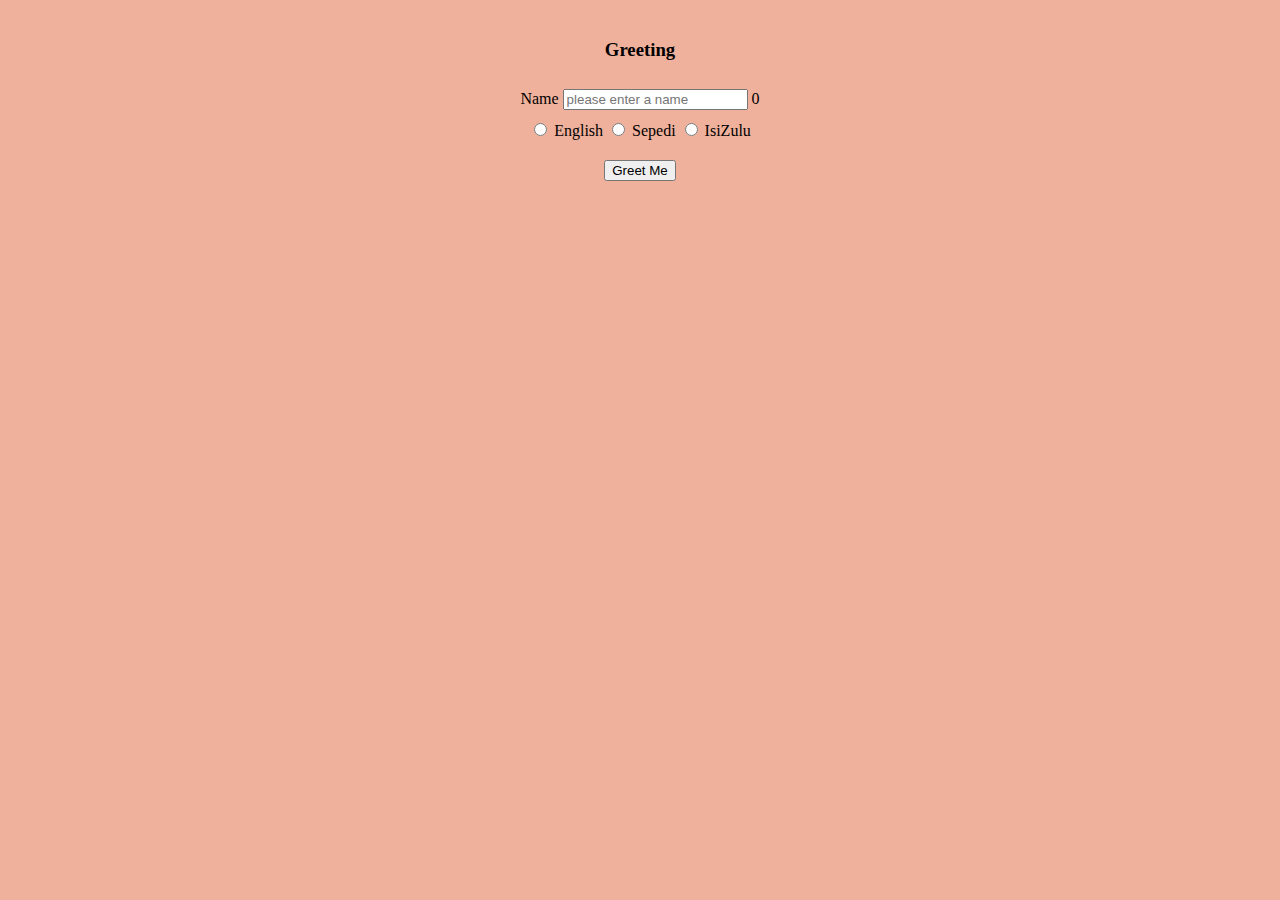
==== index.html @ 013da7f5 "change" ====
<!DOCTYPE html>
<html lang="en">
<head>
    <meta charset="UTF-8">
    <meta http-equiv="X-UA-Compatible" content="IE=edge">
    <meta name="viewport" content="width=device-width, initial-scale=1.0">
    <title></title>
    <link rel="stylesheet" href="greet.css">
</head>
<body>
    <div class="container box">
    <div class="heading">
        <h3>Greeting</h3>
    </div>
    <div class="names">
        <label for="">Name</label>
        <input type="text" name="" value="" placeholder="please enter a name" class="nameTextBox">
        <span class="counter">0</span>
    </div>
    
    <div class="main">
        <label class="">
        <input type="radio" name="languageRadio" class="languageRadioName"  value="english">
        <span class="languages">English</span>
        </label>
        <label class="">
        <input type="radio" name="languageRadio" class="languageRadioName" value="sepedi">
        <span class="languages">Sepedi</span>
        </label>
        <label class="">
        <input type="radio" name="languageRadio" class="languageRadioName" value="zulu">
        <span class="languages">IsiZulu</span>
        </label>
    </div>
    <div class="btn"> 
        <button class="greetNameBtn" type="button" name="button" >Greet Me</button>  
    </div>
    <div class="greet">
     <strong><span class="myGreetings"></span></strong>
    </div>
   
    </div>
    
</body>
<script src="greet-factory.js"></script>
<script src="greet.js"></script>
</html>
---- greet.css ----
body {
    background-color: rgba(238, 171, 149, 0.932);
    margin: 0;
    height: auto;
    box-sizing: border-box;
    width: 100%;
}
.heading{
text-align: center;
padding: 10px;
}
.container{
    text-align: center;
    margin: 0;
    padding: 10px;
    
    
}
.main,.btn,.greet
{
    padding: 10px;
}
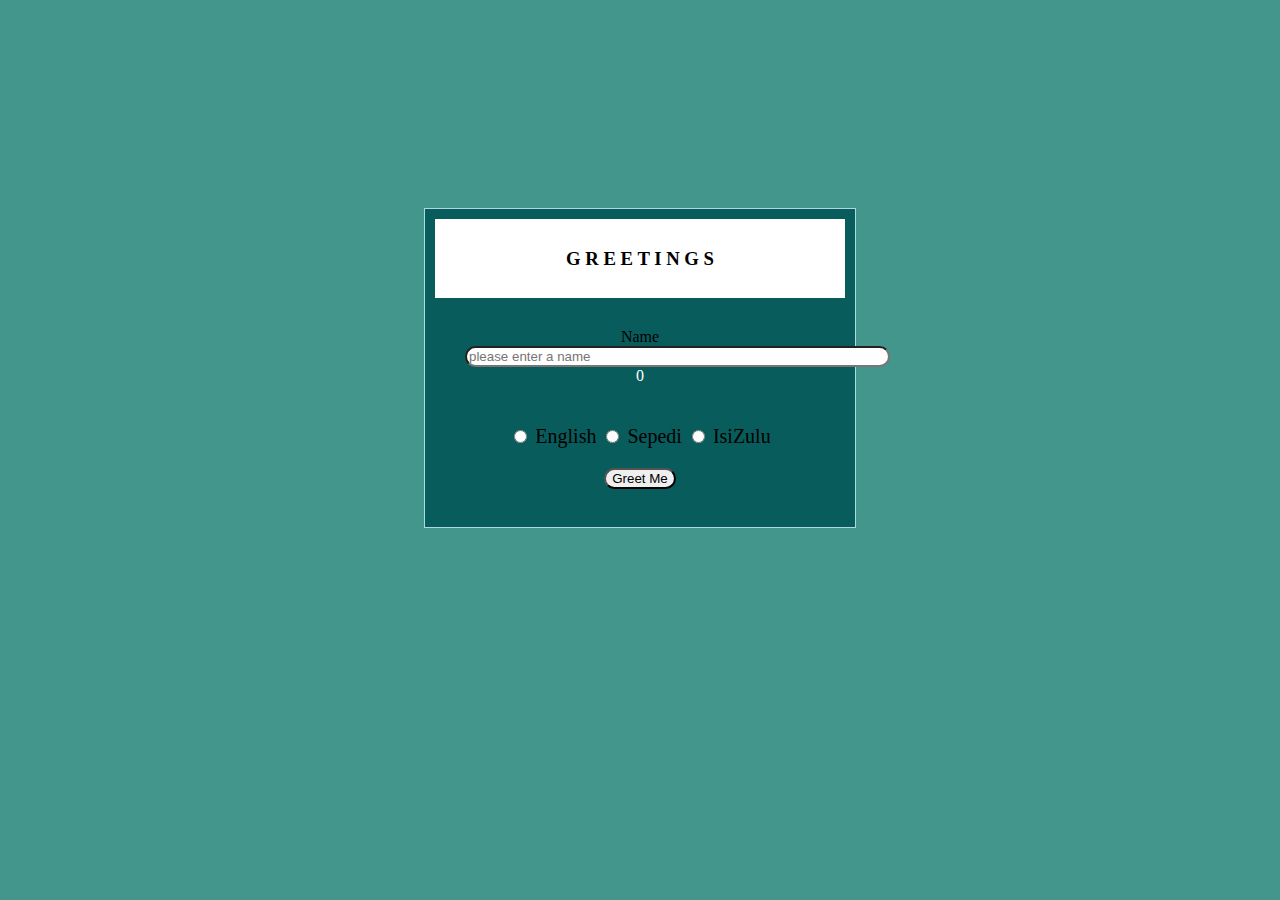
==== commit 5e56d52d: "new changes" ====
--- a/index.html
+++ b/index.html
@@ -1,47 +1,50 @@
 <!DOCTYPE html>
 <html lang="en">
+
 <head>
     <meta charset="UTF-8">
     <meta http-equiv="X-UA-Compatible" content="IE=edge">
     <meta name="viewport" content="width=device-width, initial-scale=1.0">
-    <title></title>
+    <title>Greetings</title>
     <link rel="stylesheet" href="greet.css">
 </head>
+
 <body>
-    <div class="container box">
-    <div class="heading">
-        <h3>Greeting</h3>
+    <div class="container">
+        <div class="heading">
+            <h3><strong>G R E E T I N G S</strong> </h3>
+        </div>
+        <div class="textBox">
+            <label for="">Name</label>
+            <input type="text" name="" value="" placeholder="please enter a name" class="nameTextBox" size="50">
+            <span class="counter">0</span>
+        </div>
+
+        <div class="radioButtons">
+            <label>
+                <input type="radio" name="languageRadio" class="languageRadioName" value="english">
+                <span class="languages">English</span>
+            </label>
+            <label>
+                <input type="radio" name="languageRadio" class="languageRadioName" value="sepedi">
+                <span class="languages">Sepedi</span>
+            </label>
+            <label>
+                <input type="radio" name="languageRadio" class="languageRadioName" value="zulu">
+                <span class="languages">IsiZulu</span>
+            </label>
+        </div>
+        <div class="greetingsButton">
+            <button class="greetNameBtn" type="button" name="button">Greet Me</button>
+        </div>
+        <div class="greetMessage">
+            <strong><span class="myGreetings"></span></strong>
+        </div>
+
     </div>
-    <div class="names">
-        <label for="">Name</label>
-        <input type="text" name="" value="" placeholder="please enter a name" class="nameTextBox">
-        <span class="counter">0</span>
-    </div>
-    
-    <div class="main">
-        <label class="">
-        <input type="radio" name="languageRadio" class="languageRadioName"  value="english">
-        <span class="languages">English</span>
-        </label>
-        <label class="">
-        <input type="radio" name="languageRadio" class="languageRadioName" value="sepedi">
-        <span class="languages">Sepedi</span>
-        </label>
-        <label class="">
-        <input type="radio" name="languageRadio" class="languageRadioName" value="zulu">
-        <span class="languages">IsiZulu</span>
-        </label>
-    </div>
-    <div class="btn"> 
-        <button class="greetNameBtn" type="button" name="button" >Greet Me</button>  
-    </div>
-    <div class="greet">
-     <strong><span class="myGreetings"></span></strong>
-    </div>
-   
-    </div>
-    
+
 </body>
 <script src="greet-factory.js"></script>
 <script src="greet.js"></script>
+
 </html>--- a/greet.css
+++ b/greet.css
@@ -1,23 +1,47 @@
 body {
-    background-color: rgba(238, 171, 149, 0.932);
+    background-color: rgb(66, 150, 139);
+    display: flex;
+    justify-content: center;
+    padding: 200px;
+}
+.container {
+    background-color: rgb(9, 92, 92);
     margin: 0;
-    height: auto;
+    padding: 10px;
+    border: 1px solid lightblue;
     box-sizing: border-box;
-    width: 100%;
+    position: relative;
+    width: 50%;
+    max-height: 90%;
+    text-align: center;
+
+}
+.radioButtons{
+    padding: 10px;
+    font-size: 20px;
+    color: black;
+    
+}
+.greetingsButton{
+    padding:10px
+}
+.greetNameBtn , .nameTextBox{
+    border-radius:5em;
+}
+.counter{
+    padding: 10px;
+   color: white;
+}
+.myGreetings{
+    text-transform: capitalize;
+    padding: 10px;
+}
+.textBox  {
+    padding: 30px;
 }
 .heading{
-text-align: center;
-padding: 10px;
-}
-.container{
+    padding: 10px;
+    background-color: white;
     text-align: center;
-    margin: 0;
-    padding: 10px;
-    
-    
-}
-.main,.btn,.greet
-{
-    padding: 10px;
 }
 
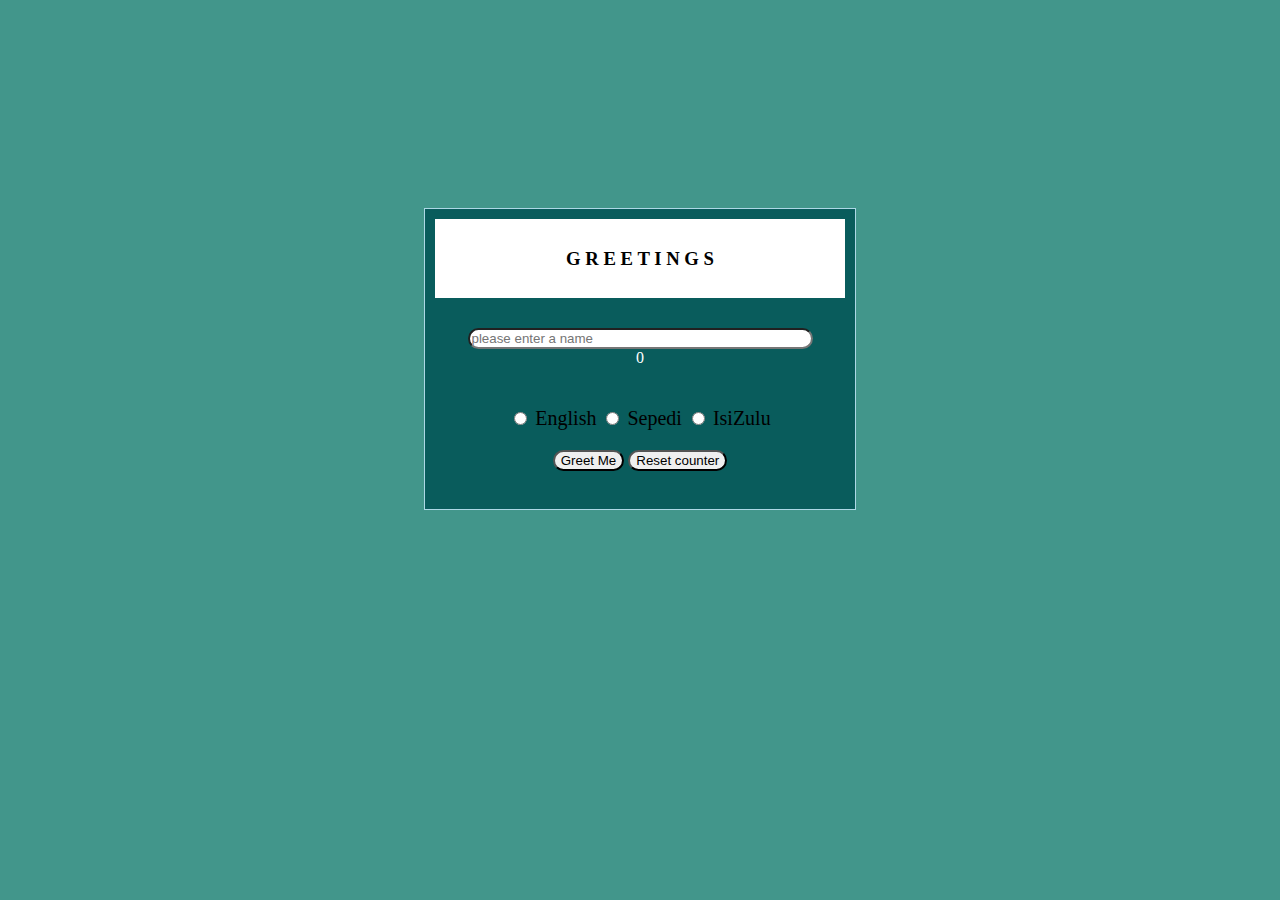
==== commit 58c9e809: "my new changes" ====
--- a/index.html
+++ b/index.html
@@ -14,12 +14,18 @@
         <div class="heading">
             <h3><strong>G R E E T I N G S</strong> </h3>
         </div>
+        <div>
+            <span class="nameWarning"></span>
+
+        </div>
         <div class="textBox">
-            <label for="">Name</label>
-            <input type="text" name="" value="" placeholder="please enter a name" class="nameTextBox" size="50">
+           
+            <input type="text" name="" value="" placeholder="please enter a name" class="nameTextBox" size="40">
             <span class="counter">0</span>
         </div>
-
+        <div>
+            <span class="languageWarning"></span>
+        </div>
         <div class="radioButtons">
             <label>
                 <input type="radio" name="languageRadio" class="languageRadioName" value="english">
@@ -36,6 +42,8 @@
         </div>
         <div class="greetingsButton">
             <button class="greetNameBtn" type="button" name="button">Greet Me</button>
+            <button class="resetButton" type="button" name="button">Reset counter</button>
+
         </div>
         <div class="greetMessage">
             <strong><span class="myGreetings"></span></strong>
--- a/greet.css
+++ b/greet.css
@@ -25,7 +25,7 @@
 .greetingsButton{
     padding:10px
 }
-.greetNameBtn , .nameTextBox{
+.greetNameBtn , .nameTextBox, .resetButton{
     border-radius:5em;
 }
 .counter{
@@ -44,4 +44,6 @@
     background-color: white;
     text-align: center;
 }
-
+.nameWarning, .languageWarning{
+    color:red;
+}
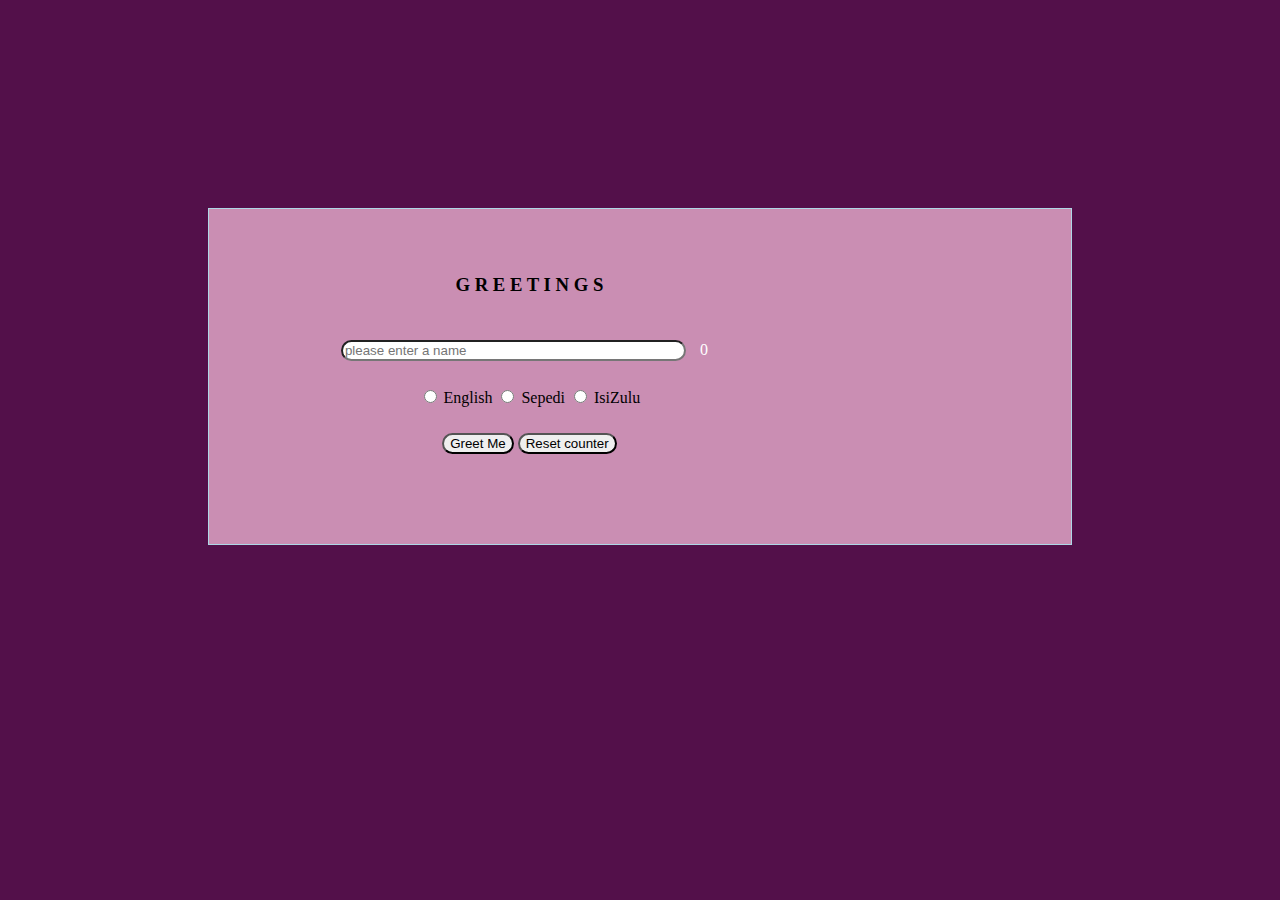
==== commit 1426ab05: "recents" ====
--- a/index.html
+++ b/index.html
@@ -11,47 +11,50 @@
 
 <body>
     <div class="container">
-        <div class="heading">
-            <h3><strong>G R E E T I N G S</strong> </h3>
+        <div class="row">
+            <div class="col-12">
+                <div class="col-8 ">
+                    <h3><strong>G R E E T I N G S</strong> </h3>
+                </div>
+                <div class="col-8">
+                        <div><span class="nameWarning"></span></div>
+
+                        <input type="text" name="" value="" placeholder="please enter a name" class="nameTextBox"
+                            size="40">
+                         <span class="counter">0</span>
+                    
+                </div>
+                <div class="col-8">
+
+                    <div><span class="languageWarning"></span></div>
+
+                    <label>
+                        <input type="radio" name="languageRadio" class="languageRadioName" value="english">
+                        <span class="languages">English</span>
+                    </label>
+                    <label>
+                        <input type="radio" name="languageRadio" class="languageRadioName" value="sepedi">
+                        <span class="languages">Sepedi</span>
+                    </label>
+                    <label>
+                        <input type="radio" name="languageRadio" class="languageRadioName" value="zulu">
+                        <span class="languages">IsiZulu</span>
+                    </label>
+                </div>
+                <div class="col-8">
+                    <button class="greetNameBtn" type="button" name="button">Greet Me</button>
+                    <button class="resetButton" type="button" name="button">Reset counter</button>
+
+                </div>
+                <div class="col-8">
+                    <strong><span class="myGreetings"></span></strong>
+                </div>
+            </div>
         </div>
-        <div>
-            <span class="nameWarning"></span>
-
-        </div>
-        <div class="textBox">
-           
-            <input type="text" name="" value="" placeholder="please enter a name" class="nameTextBox" size="40">
-            <span class="counter">0</span>
-        </div>
-        <div>
-            <span class="languageWarning"></span>
-        </div>
-        <div class="radioButtons">
-            <label>
-                <input type="radio" name="languageRadio" class="languageRadioName" value="english">
-                <span class="languages">English</span>
-            </label>
-            <label>
-                <input type="radio" name="languageRadio" class="languageRadioName" value="sepedi">
-                <span class="languages">Sepedi</span>
-            </label>
-            <label>
-                <input type="radio" name="languageRadio" class="languageRadioName" value="zulu">
-                <span class="languages">IsiZulu</span>
-            </label>
-        </div>
-        <div class="greetingsButton">
-            <button class="greetNameBtn" type="button" name="button">Greet Me</button>
-            <button class="resetButton" type="button" name="button">Reset counter</button>
-
-        </div>
-        <div class="greetMessage">
-            <strong><span class="myGreetings"></span></strong>
-        </div>
-
     </div>
 
 </body>
+<script src="localStorage.js"></script>
 <script src="greet-factory.js"></script>
 <script src="greet.js"></script>
 
--- a/greet.css
+++ b/greet.css
@@ -1,20 +1,22 @@
 body {
-    background-color: rgb(66, 150, 139);
-    display: flex;
-    justify-content: center;
+    background-color: rgb(83, 16, 74);
+   
     padding: 200px;
 }
 .container {
-    background-color: rgb(9, 92, 92);
+    background-color: rgb(202, 142, 179);
     margin: 0;
     padding: 10px;
     border: 1px solid lightblue;
     box-sizing: border-box;
     position: relative;
-    width: 50%;
-    max-height: 90%;
     text-align: center;
-
+    float: left;
+}
+.heading{
+    background-color: white;
+    text-align: center;
+   
 }
 .radioButtons{
     padding: 10px;
@@ -39,11 +41,140 @@
 .textBox  {
     padding: 30px;
 }
-.heading{
-    padding: 10px;
-    background-color: white;
-    text-align: center;
+
+.nameWarning, .languageWarning{
+    color:crimson;
 }
-.nameWarning, .languageWarning{
-    color:red;
+.row {
+  position: relative;
+  
+  padding: 10px;
 }
+.row [class^="col"] {
+  float: left;
+  margin: 0.5rem 2%;
+  min-height: 0.125rem;
+}
+
+.col-1,
+.col-2,
+.col-3,
+.col-4,
+.col-5,
+.col-6,
+.col-7,
+.col-8,
+.col-9,
+.col-10,
+.col-11,
+.col-12 {
+  width: 100%;
+  padding: 5px;
+}
+.col-1-sm {
+  width: 4.33%;
+}
+.col-2-sm {
+  width: 12.66%;
+}
+.col-3-sm {
+  width: 21%;
+}
+.col-4-sm {
+  width: 29.33%;
+}
+.col-5-sm {
+  width: 37.66%;
+}
+.col-6-sm {
+  width: 46%;
+}
+.col-7-sm {
+  width: 54.33%;
+}
+.col-8-sm {
+  width: 62.66%;
+}
+.col-9-sm {
+  width: 71%;
+}
+.col-10-sm {
+  width: 79.33%;
+}
+.col-11-sm {
+  width: 87.66%;
+}
+.col-12-sm {
+  width: 96%;
+}
+.row::after {
+	content: "";
+	display: table;
+	clear: both;
+}
+
+.hidden-sm {
+  display: none;
+}
+
+@media screen and (min-width: 800px) {  
+  .container {
+    display: block;
+    width: 100%;
+    float: left;
+  }
+}
+@media  screen and (min-width: 800px) { 
+  .col-1 {
+    width: 4.33%;
+  }
+
+  .col-2 {
+    width: 12.66%;
+  }
+
+  .col-3 {
+    width: 21%;
+  }
+
+  .col-4 {
+    width: 29.33%;
+  }
+
+  .col-5 {
+    width: 37.66%;
+  }
+
+  .col-6 {
+    width: 46%;
+  }
+
+  .col-7 {
+    width: 54.33%;
+  }
+
+  .col-8 {
+    width: 62.66%;
+  }
+
+  .col-9 {
+    width: 71%;
+  }
+
+  .col-10 {
+    width: 79.33%;
+  }
+
+  .col-11 {
+    width: 87.66%;
+  }
+
+  .col-12 {
+    
+    display: block;
+  }
+  .hidden-sm {
+    display: block;
+  }
+}
+
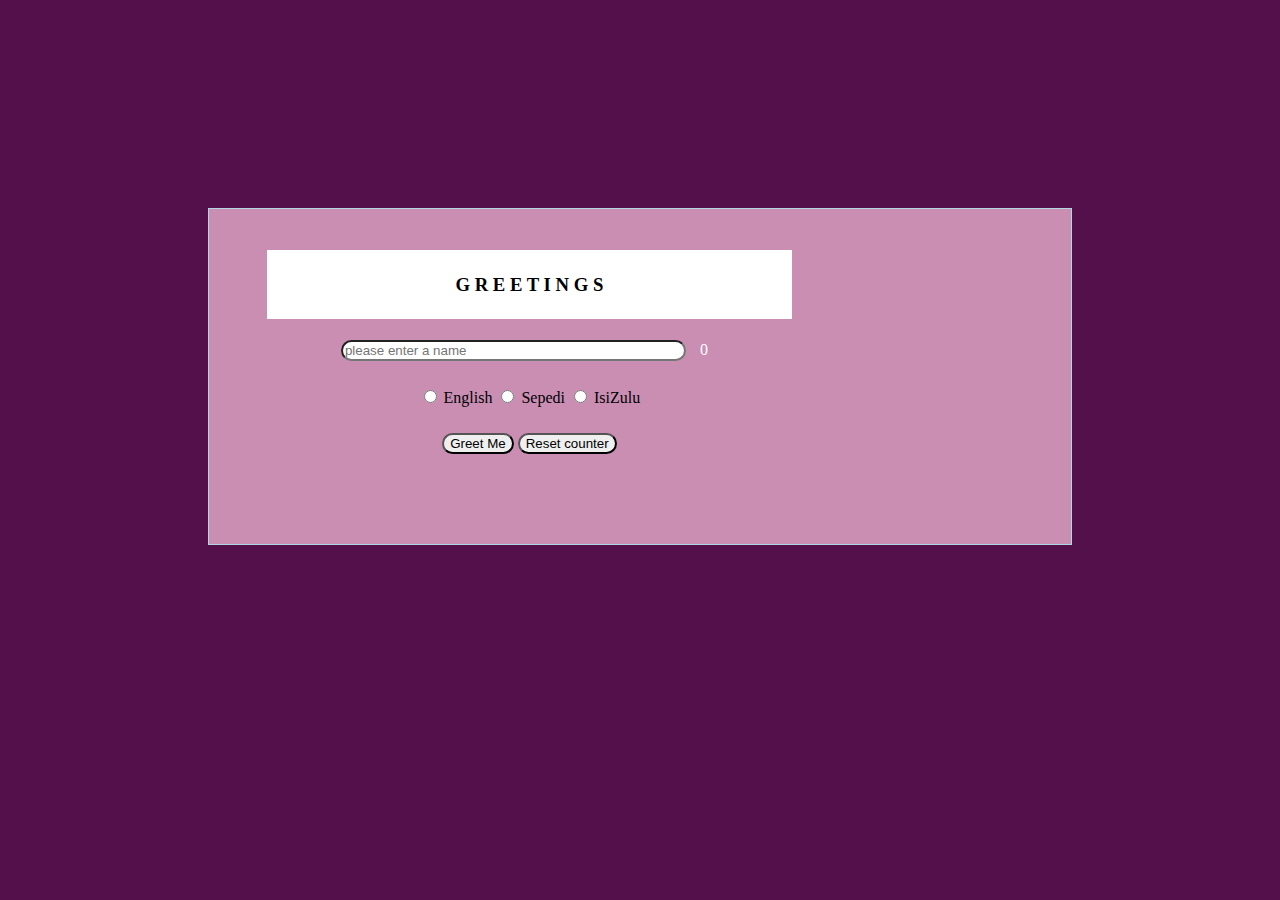
==== commit 57b67a64: "commit" ====
--- a/index.html
+++ b/index.html
@@ -13,7 +13,7 @@
     <div class="container">
         <div class="row">
             <div class="col-12">
-                <div class="col-8 ">
+                <div class="col-8 heading">
                     <h3><strong>G R E E T I N G S</strong> </h3>
                 </div>
                 <div class="col-8">
@@ -21,6 +21,7 @@
 
                         <input type="text" name="" value="" placeholder="please enter a name" class="nameTextBox"
                             size="40">
+                            
                          <span class="counter">0</span>
                     
                 </div>
@@ -42,7 +43,7 @@
                     </label>
                 </div>
                 <div class="col-8">
-                    <button class="greetNameBtn" type="button" name="button">Greet Me</button>
+                    <button class="greetNameBtn" type="button" name="button" >Greet Me</button>
                     <button class="resetButton" type="button" name="button">Reset counter</button>
 
                 </div>
--- a/greet.css
+++ b/greet.css
@@ -121,7 +121,6 @@
   .container {
     display: block;
     width: 100%;
-    float: left;
   }
 }
 @media  screen and (min-width: 800px) { 
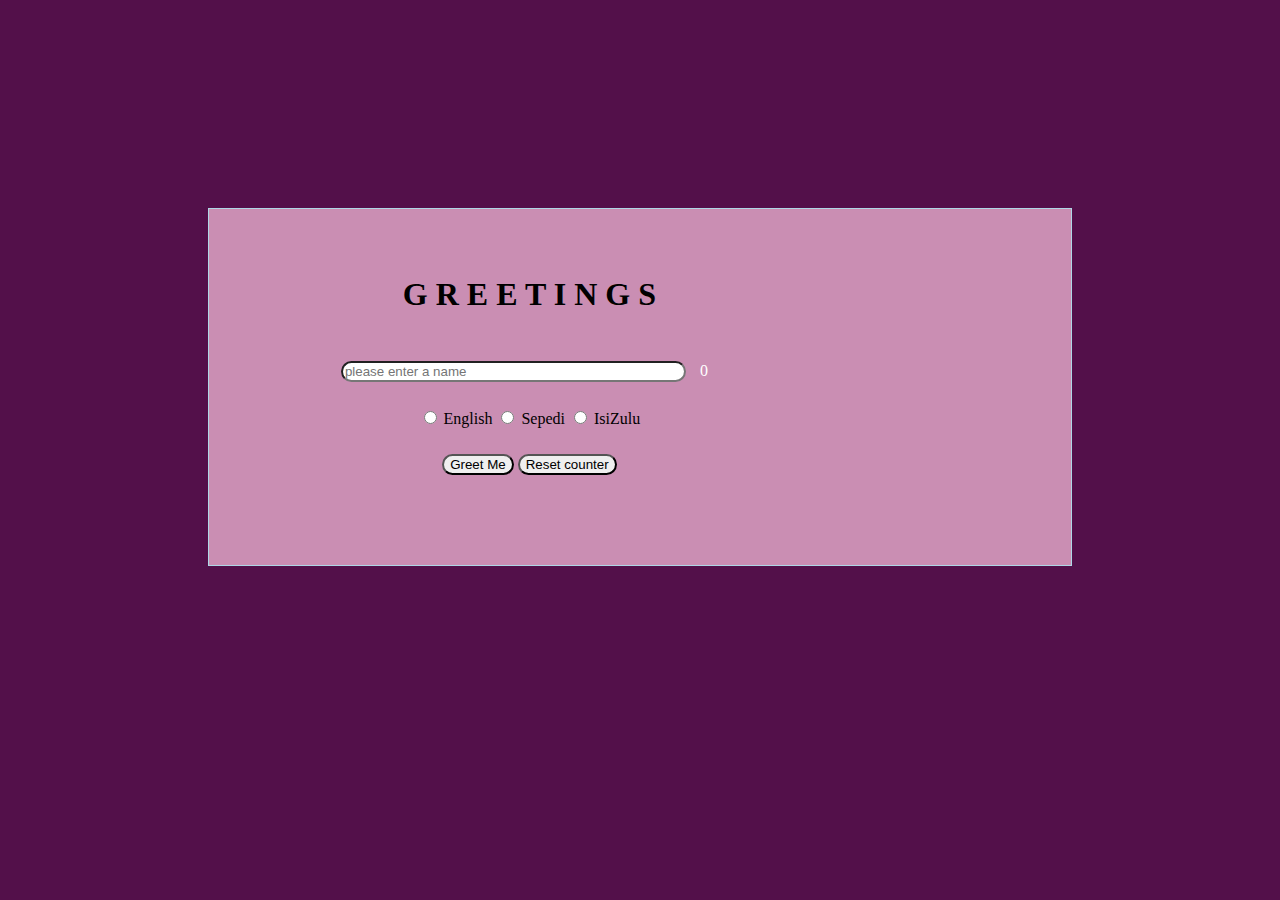
==== commit 5f18ef36: "recents" ====
--- a/index.html
+++ b/index.html
@@ -14,7 +14,7 @@
         <div class="row">
             <div class="col-12">
                 <div class="col-8 heading">
-                    <h3><strong>G R E E T I N G S</strong> </h3>
+                    <h1><strong>G R E E T I N G S</strong> </h1>
                 </div>
                 <div class="col-8">
                         <div><span class="nameWarning"></span></div>
--- a/greet.css
+++ b/greet.css
@@ -1,59 +1,58 @@
 body {
-    background-color: rgb(83, 16, 74);
-   
-    padding: 200px;
+  background-color: rgb(83, 16, 74);
+ 
+  padding: 200px;
 }
 .container {
-    background-color: rgb(202, 142, 179);
-    margin: 0;
-    padding: 10px;
-    border: 1px solid lightblue;
-    box-sizing: border-box;
-    position: relative;
-    text-align: center;
-    float: left;
+  background-color: rgb(202, 142, 179);
+  margin: 0;
+  padding: 10px;
+  border: 1px solid lightblue;
+  box-sizing: border-box;
+  position: relative;
+  text-align: center;
+  float: left;
 }
 .heading{
-    background-color: white;
-    text-align: center;
-   
+  text-align: center;
+ 
 }
 .radioButtons{
-    padding: 10px;
-    font-size: 20px;
-    color: black;
-    
+  padding: 10px;
+  font-size: 20px;
+  color: black;
+  
 }
 .greetingsButton{
-    padding:10px
+  padding:10px
 }
 .greetNameBtn , .nameTextBox, .resetButton{
-    border-radius:5em;
+  border-radius:5em;
 }
 .counter{
-    padding: 10px;
-   color: white;
+  padding: 10px;
+ color: white;
 }
 .myGreetings{
-    text-transform: capitalize;
-    padding: 10px;
+  text-transform: capitalize;
+  padding: 10px;
 }
 .textBox  {
-    padding: 30px;
+  padding: 30px;
 }
 
 .nameWarning, .languageWarning{
-    color:crimson;
+  color:crimson;
 }
 .row {
-  position: relative;
-  
-  padding: 10px;
+position: relative;
+
+padding: 10px;
 }
 .row [class^="col"] {
-  float: left;
-  margin: 0.5rem 2%;
-  min-height: 0.125rem;
+float: left;
+margin: 0.5rem 2%;
+min-height: 0.125rem;
 }
 
 .col-1,
@@ -68,112 +67,111 @@
 .col-10,
 .col-11,
 .col-12 {
-  width: 100%;
-  padding: 5px;
+width: 100%;
+padding: 5px;
 }
 .col-1-sm {
-  width: 4.33%;
+width: 4.33%;
 }
 .col-2-sm {
-  width: 12.66%;
+width: 12.66%;
 }
 .col-3-sm {
-  width: 21%;
+width: 21%;
 }
 .col-4-sm {
-  width: 29.33%;
+width: 29.33%;
 }
 .col-5-sm {
-  width: 37.66%;
+width: 37.66%;
 }
 .col-6-sm {
-  width: 46%;
+width: 46%;
 }
 .col-7-sm {
-  width: 54.33%;
+width: 54.33%;
 }
 .col-8-sm {
-  width: 62.66%;
+width: 62.66%;
 }
 .col-9-sm {
-  width: 71%;
+width: 71%;
 }
 .col-10-sm {
-  width: 79.33%;
+width: 79.33%;
 }
 .col-11-sm {
-  width: 87.66%;
+width: 87.66%;
 }
 .col-12-sm {
-  width: 96%;
+width: 96%;
 }
 .row::after {
-	content: "";
-	display: table;
-	clear: both;
+content: "";
+display: table;
+clear: both;
 }
 
 .hidden-sm {
-  display: none;
+display: none;
 }
 
 @media screen and (min-width: 800px) {  
-  .container {
-    display: block;
-    width: 100%;
-  }
+.container {
+  display: block;
+}
 }
 @media  screen and (min-width: 800px) { 
-  .col-1 {
-    width: 4.33%;
-  }
-
-  .col-2 {
-    width: 12.66%;
-  }
-
-  .col-3 {
-    width: 21%;
-  }
-
-  .col-4 {
-    width: 29.33%;
-  }
-
-  .col-5 {
-    width: 37.66%;
-  }
-
-  .col-6 {
-    width: 46%;
-  }
-
-  .col-7 {
-    width: 54.33%;
-  }
-
-  .col-8 {
-    width: 62.66%;
-  }
-
-  .col-9 {
-    width: 71%;
-  }
-
-  .col-10 {
-    width: 79.33%;
-  }
-
-  .col-11 {
-    width: 87.66%;
-  }
-
-  .col-12 {
-    
-    display: block;
-  }
-  .hidden-sm {
-    display: block;
-  }
+.col-1 {
+  width: 4.33%;
 }
 
+.col-2 {
+  width: 12.66%;
+}
+
+.col-3 {
+  width: 21%;
+}
+
+.col-4 {
+  width: 29.33%;
+}
+
+.col-5 {
+  width: 37.66%;
+}
+
+.col-6 {
+  width: 46%;
+}
+
+.col-7 {
+  width: 54.33%;
+}
+
+.col-8 {
+  width: 62.66%;
+}
+
+.col-9 {
+  width: 71%;
+}
+
+.col-10 {
+  width: 79.33%;
+}
+
+.col-11 {
+  width: 87.66%;
+}
+
+.col-12 {
+  
+  display: block;
+}
+.hidden-sm {
+  display: block;
+}
+}
+
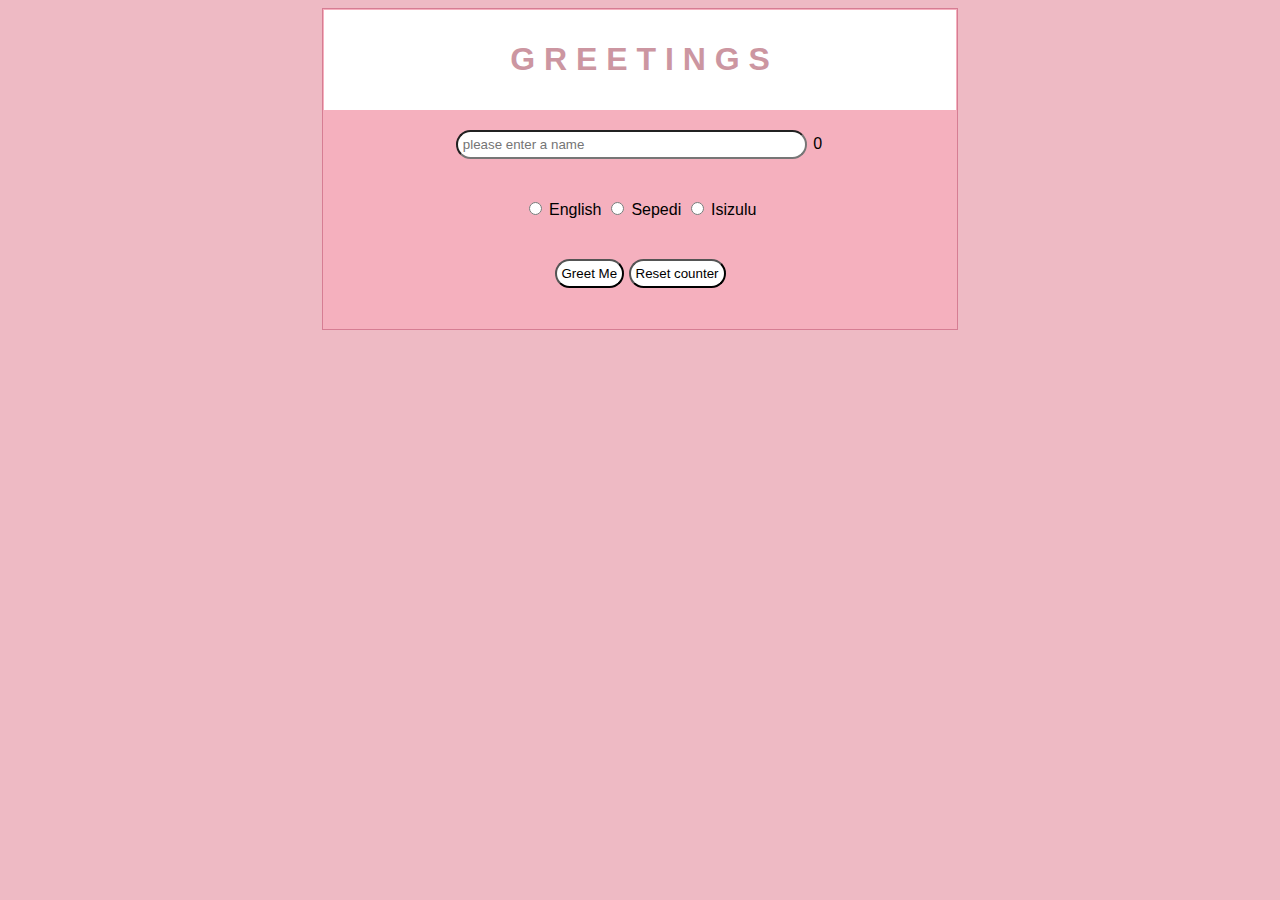
==== commit f2e44c0b: "commits" ====
--- a/index.html
+++ b/index.html
@@ -5,57 +5,49 @@
     <meta charset="UTF-8">
     <meta http-equiv="X-UA-Compatible" content="IE=edge">
     <meta name="viewport" content="width=device-width, initial-scale=1.0">
-    <title>Greetings</title>
+    <title>Greetings Project</title>
     <link rel="stylesheet" href="greet.css">
 </head>
 
 <body>
     <div class="container">
-        <div class="row">
-            <div class="col-12">
-                <div class="col-8 heading">
-                    <h1><strong>G R E E T I N G S</strong> </h1>
-                </div>
-                <div class="col-8">
-                        <div><span class="nameWarning"></span></div>
+        <div class="heading">
+            <h1>G R E E T I N G S</h1>
+        </div>
+        <div class="warning"><span class="warningMessage"></span></div>
+        <div class="textBox">
 
-                        <input type="text" name="" value="" placeholder="please enter a name" class="nameTextBox"
-                            size="40">
-                            
-                         <span class="counter">0</span>
-                    
-                </div>
-                <div class="col-8">
+            <input type="text" name="" value="" placeholder="please enter a name" class="nameTextBox" size="40">
 
-                    <div><span class="languageWarning"></span></div>
+            <span class="counter">0</span>
 
-                    <label>
-                        <input type="radio" name="languageRadio" class="languageRadioName" value="english">
-                        <span class="languages">English</span>
-                    </label>
-                    <label>
-                        <input type="radio" name="languageRadio" class="languageRadioName" value="sepedi">
-                        <span class="languages">Sepedi</span>
-                    </label>
-                    <label>
-                        <input type="radio" name="languageRadio" class="languageRadioName" value="zulu">
-                        <span class="languages">IsiZulu</span>
-                    </label>
-                </div>
-                <div class="col-8">
-                    <button class="greetNameBtn" type="button" name="button" >Greet Me</button>
-                    <button class="resetButton" type="button" name="button">Reset counter</button>
+        </div>
+        <div class="radioButtons">
+            <label>
+                <input type="radio" name="languageRadio" class="languageRadioName" value="english">
+                <span class="languages">English</span>
+            </label>
+            <label>
+                <input type="radio" name="languageRadio" class="languageRadioName" value="sepedi">
+                <span class="languages">Sepedi</span>
+            </label>
+            <label>
+                <input type="radio" name="languageRadio" class="languageRadioName" value="zulu">
+                <span class="languages">Isizulu</span>
+            </label>
+        </div>
+        <div class="clickButtons">
+            <button class="greetNameBtn" type="button" name="button">Greet Me</button>
+            <button class="resetButton" type="button" name="button">Reset counter</button>
 
-                </div>
-                <div class="col-8">
-                    <strong><span class="myGreetings"></span></strong>
-                </div>
-            </div>
+        </div>
+        <div class="message">
+            <strong><span class="myGreetings"></span></strong>
         </div>
     </div>
 
+
 </body>
-<script src="localStorage.js"></script>
 <script src="greet-factory.js"></script>
 <script src="greet.js"></script>
 
--- a/greet.css
+++ b/greet.css
@@ -1,177 +1,50 @@
-body {
-  background-color: rgb(83, 16, 74);
- 
-  padding: 200px;
+body{
+  font-family: 'Lucida Sans', 'Lucida Sans Regular', 'Lucida Grande', 'Lucida Sans Unicode', Geneva, Verdana, sans-serif;
+  background-color: rgb(238, 186, 196);
 }
-.container {
-  background-color: rgb(202, 142, 179);
-  margin: 0;
-  padding: 10px;
-  border: 1px solid lightblue;
-  box-sizing: border-box;
-  position: relative;
+.container{
+  margin: 0 auto;
   text-align: center;
-  float: left;
-}
-.heading{
-  text-align: center;
- 
-}
-.radioButtons{
-  padding: 10px;
-  font-size: 20px;
-  color: black;
+  background-color: rgb(245, 176, 190);
+  width: 50%;
+  padding: 1px;
+  border: 1px solid rgb(214, 125, 147);
   
 }
-.greetingsButton{
-  padding:10px
+ .container .heading{
+  background-color: white;
+  padding: 10px;
+  color: rgb(204, 150, 161);
 }
-.greetNameBtn , .nameTextBox, .resetButton{
-  border-radius:5em;
+input , button{
+  padding: 5px;
+  border-radius: 25em;
+  background-color: white;
+  color: black;
 }
-.counter{
+.counter {
+  padding: 2px;
+}
+.textBox, .radioButtons, .clickButtons{
+  padding: 20px;
+}
+.message{
   padding: 10px;
- color: white;
+  text-transform: capitalize;
 }
-.myGreetings{
-  text-transform: capitalize;
-  padding: 10px;
+.warning{
+  color: crimson;
 }
-.textBox  {
-  padding: 30px;
+@media (max-width: 800px){
+.container{
+  display: block;
+  width: 100%;
+  padding: 1px;
 }
-
-.nameWarning, .languageWarning{
-  color:crimson;
+.textBox{
+  display: flex;
+  flex-direction: column;
+  float: inline-start;
+  flex-wrap: nowrap;
 }
-.row {
-position: relative;
-
-padding: 10px;
-}
-.row [class^="col"] {
-float: left;
-margin: 0.5rem 2%;
-min-height: 0.125rem;
-}
-
-.col-1,
-.col-2,
-.col-3,
-.col-4,
-.col-5,
-.col-6,
-.col-7,
-.col-8,
-.col-9,
-.col-10,
-.col-11,
-.col-12 {
-width: 100%;
-padding: 5px;
-}
-.col-1-sm {
-width: 4.33%;
-}
-.col-2-sm {
-width: 12.66%;
-}
-.col-3-sm {
-width: 21%;
-}
-.col-4-sm {
-width: 29.33%;
-}
-.col-5-sm {
-width: 37.66%;
-}
-.col-6-sm {
-width: 46%;
-}
-.col-7-sm {
-width: 54.33%;
-}
-.col-8-sm {
-width: 62.66%;
-}
-.col-9-sm {
-width: 71%;
-}
-.col-10-sm {
-width: 79.33%;
-}
-.col-11-sm {
-width: 87.66%;
-}
-.col-12-sm {
-width: 96%;
-}
-.row::after {
-content: "";
-display: table;
-clear: both;
-}
-
-.hidden-sm {
-display: none;
-}
-
-@media screen and (min-width: 800px) {  
-.container {
-  display: block;
-}
-}
-@media  screen and (min-width: 800px) { 
-.col-1 {
-  width: 4.33%;
-}
-
-.col-2 {
-  width: 12.66%;
-}
-
-.col-3 {
-  width: 21%;
-}
-
-.col-4 {
-  width: 29.33%;
-}
-
-.col-5 {
-  width: 37.66%;
-}
-
-.col-6 {
-  width: 46%;
-}
-
-.col-7 {
-  width: 54.33%;
-}
-
-.col-8 {
-  width: 62.66%;
-}
-
-.col-9 {
-  width: 71%;
-}
-
-.col-10 {
-  width: 79.33%;
-}
-
-.col-11 {
-  width: 87.66%;
-}
-
-.col-12 {
-  
-  display: block;
-}
-.hidden-sm {
-  display: block;
-}
-}
-
+}